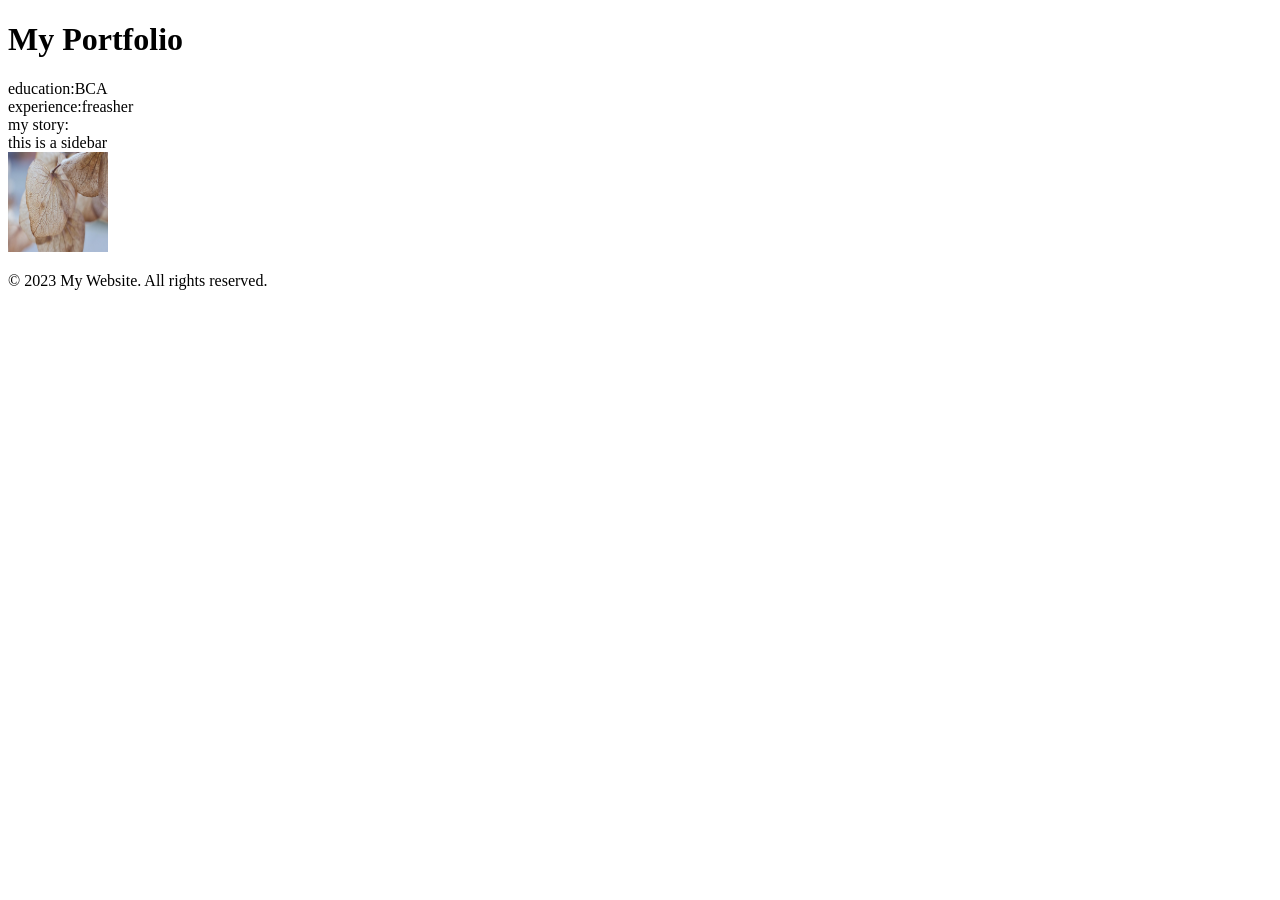
==== index.html @ 4295e53b "tags" ====
<!DOCTYPE html>
<html lang="en">
<head>
    <meta charset="UTF-8">
    <meta name="viewport" content="width=device-width, initial-scale=1.0">
    <title>Document</title>
</head>
<body>
    <header>
        <h1>My Portfolio</h1>
    </header>
    <main>
        <section>education:BCA</section>
        <section>experience:freasher</section>
        <article>my story:</article>
        <aside>this is a sidebar</aside>
        <a href="https://github.com/Yogeshjadhav-007/learning_html_yt" target="_blank">
            <img src="images/leaves-8502147_640.jpg" alt="" height="100px" width="100px">
        </a>
    </main>
    <footer>
        <p>&copy; 2023 My Website. All rights reserved.</p>
    </footer>
</body>
</html>
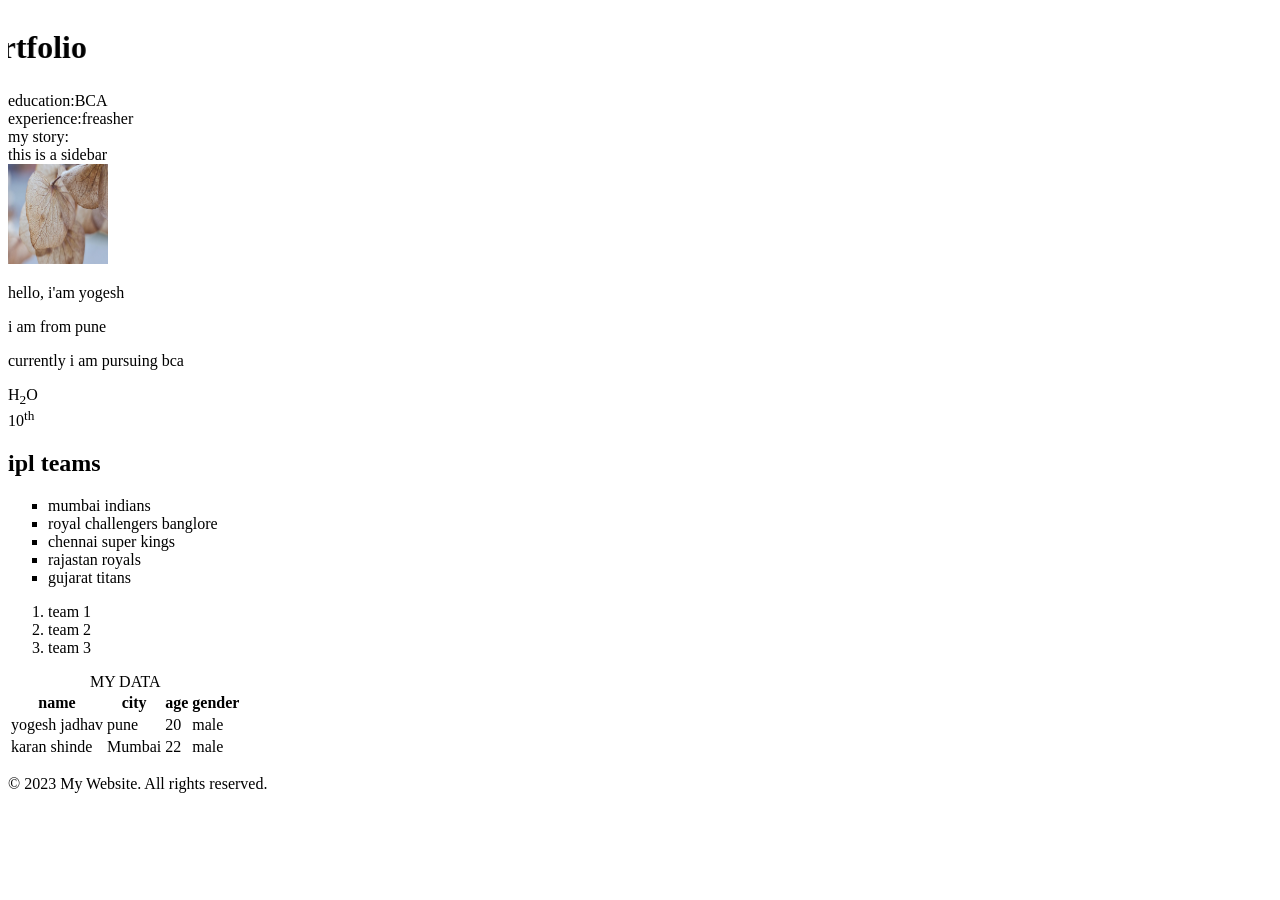
==== commit e9d564b3: "list tags,inline elements,block level elements" ====
--- a/index.html
+++ b/index.html
@@ -7,16 +7,78 @@
 </head>
 <body>
     <header>
-        <h1>My Portfolio</h1>
+        <marquee behavior="" direction="right">
+            <h1>My Portfolio</h1>
+        </marquee>
     </header>
     <main>
         <section>education:BCA</section>
         <section>experience:freasher</section>
         <article>my story:</article>
         <aside>this is a sidebar</aside>
-        <a href="https://github.com/Yogeshjadhav-007/learning_html_yt" target="_blank">
-            <img src="images/leaves-8502147_640.jpg" alt="" height="100px" width="100px">
+        <a href="https://github.com/Yogeshjadhav-007/learning_html_yt" target="_blank" rel="noopener noreferrer" title="View GitHub repository">
+            <img src="images/leaves-8502147_640.jpg" 
+            alt="Leaves illustration" height="100px" 
+            width="100px">
         </a>
+        <div>
+            <p>hello, i'am yogesh</p>
+            <p>i am from pune</p>
+            <p>currently i am pursuing bca</p>
+        </div>
+        <div>
+            H<sub>2</sub>O 
+            <br>
+            10<sup>th</sup>
+        </div>
+        <!-- lists  -->
+         <div>
+            <h2>ipl teams</h2>
+            <ul type="square">
+                <li>mumbai indians</li>
+                <li>royal challengers banglore</li>
+                <li>chennai super kings</li>
+                <li>rajastan royals</li>
+                <li>gujarat titans</li>
+            </ul>
+            <ol>
+                <li>team 1</li>
+                <li>team 2</li>
+                <li>team 3</li>
+            </ol>
+         </div>
+         <div>
+            <table>
+                <caption>MY DATA</caption>
+                <thead>
+                <tr>
+                    <th>name</th>
+                    <th>city</th>
+                    <th>age</th>
+                    <th>gender</th>
+                </tr>
+                </thead>
+                <tbody>
+                <tr>
+                    <td>yogesh jadhav</td>
+                    <td>pune</td>
+                    <td>20</td>
+                    <td>male</td>
+                </tr>
+                <tr>
+                    <td>karan shinde</td>
+                    <td> Mumbai</td>
+                    <td>22</td>
+                    <td>male</td>
+                </tr>
+                </tbody>
+            </table>
+         </div>
+         <div>
+            <form action="">
+                
+            </form>
+         </div>
     </main>
     <footer>
         <p>&copy; 2023 My Website. All rights reserved.</p>
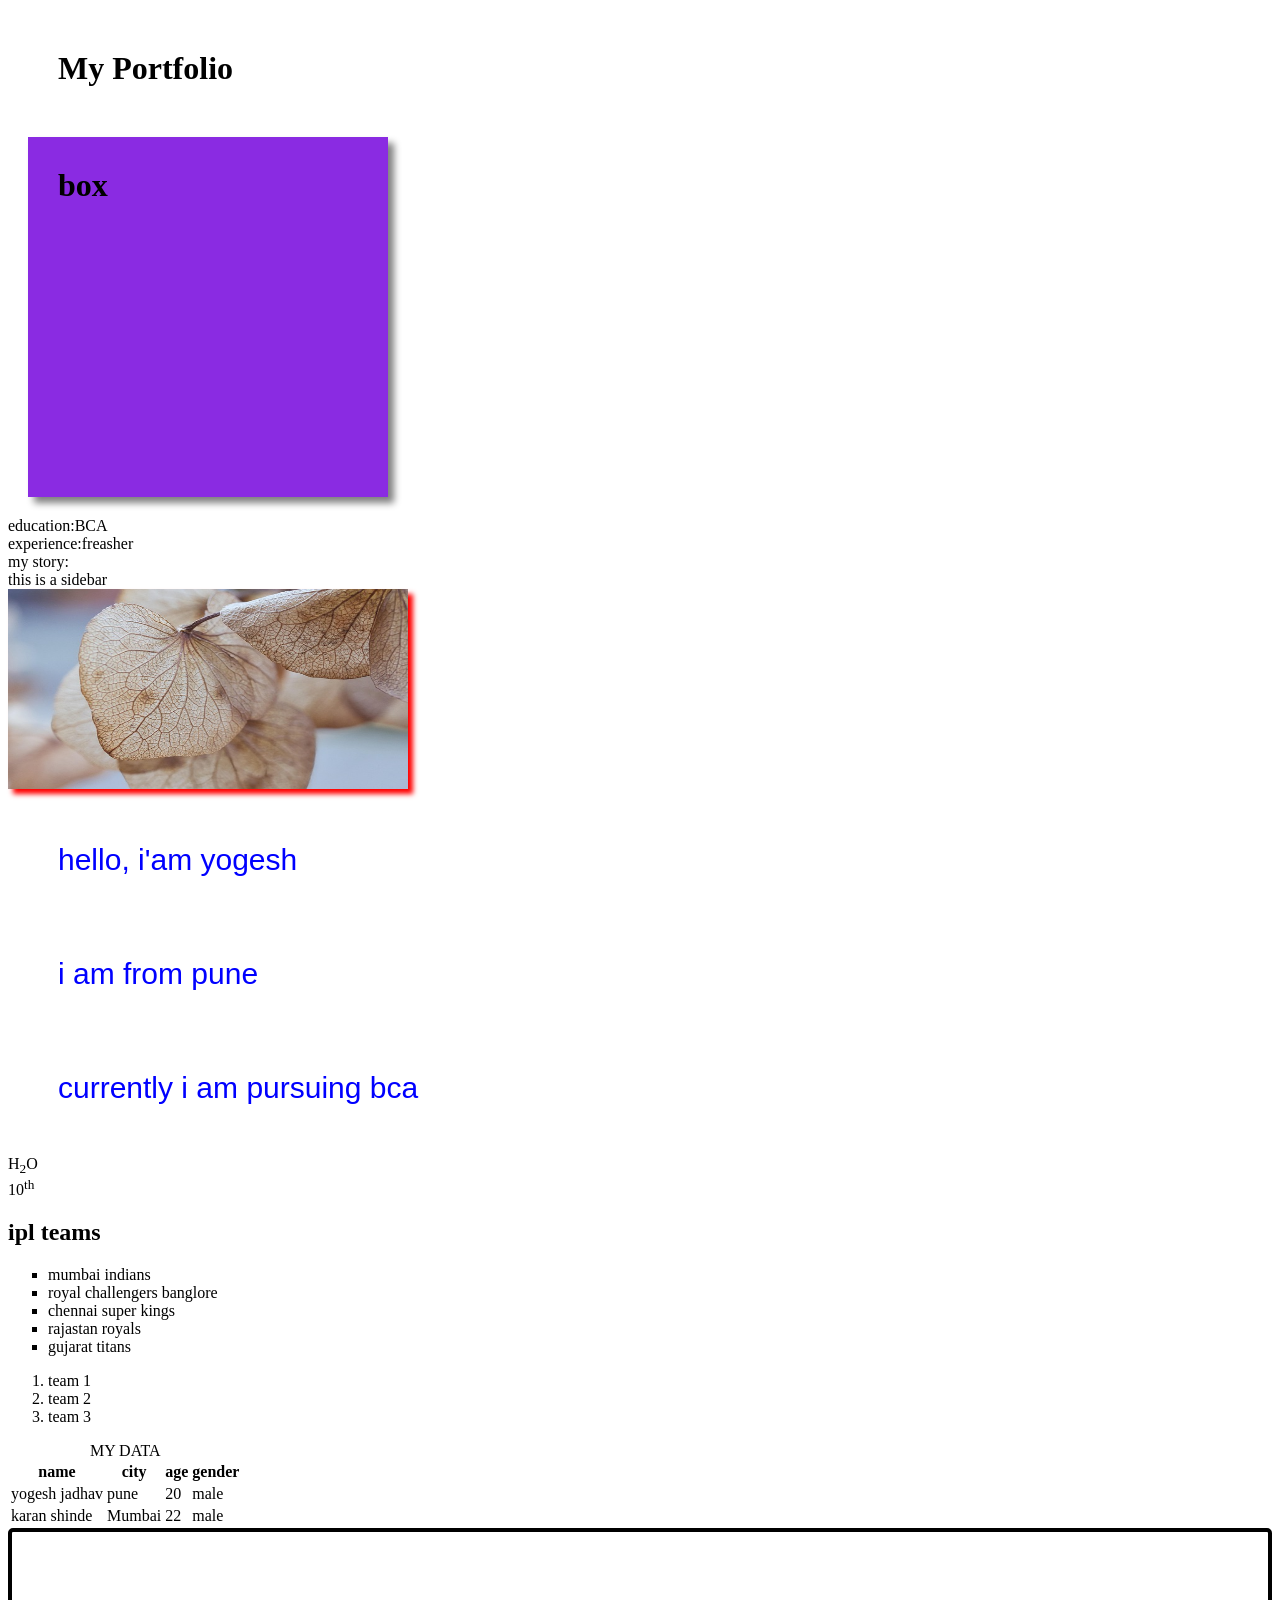
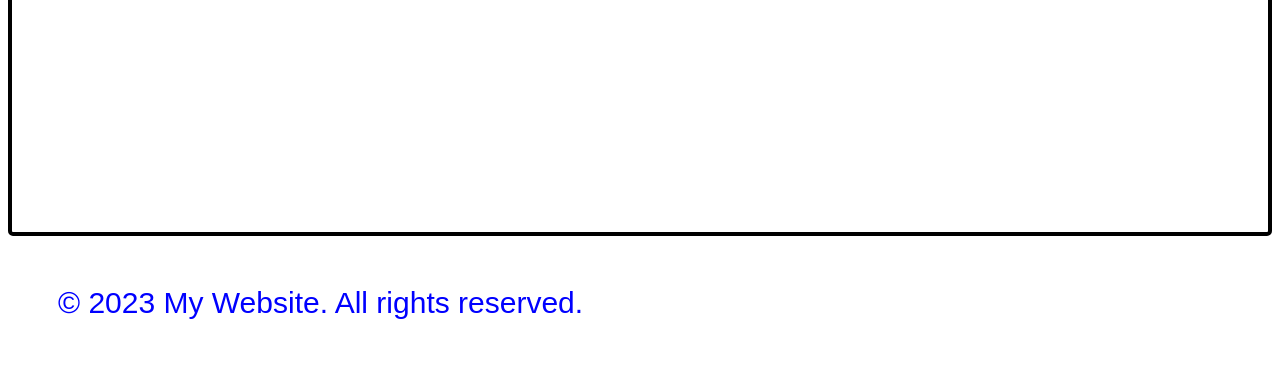
==== commit b5b789a0: "html" ====
--- a/index.html
+++ b/index.html
@@ -4,14 +4,14 @@
     <meta charset="UTF-8">
     <meta name="viewport" content="width=device-width, initial-scale=1.0">
     <title>Document</title>
+    <link rel="stylesheet" href="index.css">
 </head>
 <body>
     <header>
-        <marquee behavior="" direction="right">
             <h1>My Portfolio</h1>
-        </marquee>
     </header>
     <main>
+        <h1 class="t_box">box</h1>
         <section>education:BCA</section>
         <section>experience:freasher</section>
         <article>my story:</article>
@@ -19,7 +19,7 @@
         <a href="https://github.com/Yogeshjadhav-007/learning_html_yt" target="_blank" rel="noopener noreferrer" title="View GitHub repository">
             <img src="images/leaves-8502147_640.jpg" 
             alt="Leaves illustration" height="100px" 
-            width="100px">
+            width="100px" class="in_img">
         </a>
         <div>
             <p>hello, i'am yogesh</p>
@@ -76,7 +76,7 @@
          </div>
          <div>
             <form action="">
-                
+
             </form>
          </div>
     </main>
--- a/index.css
+++ b/index.css
@@ -0,0 +1,62 @@
+.in_img{
+    height: 200px;
+    width: 400px;
+    box-shadow: 5px 5px 5px red;
+}
+.in_img:hover{
+    background-color: aqua;
+}
+.t_box{
+    height: 300px;
+    width: 300px;
+    background-color: blueviolet;
+    box-shadow: 6px 6px 7px grey;
+}
+/* types of selectors:
+1. element selector */
+p{
+    font-family: Verdana, Geneva, Tahoma, sans-serif;
+    font-size: 30px;
+    color: blue;
+}
+/* 2. class selector */
+.para{
+    font-family: cursive;
+    font-size: 25px;
+    color: red;
+}
+/* 3. id selector */
+#para2{
+    font-family: 'Franklin Gothic Medium', 'Arial Narrow', Arial, sans-serif;
+    font-size: 20px;
+    color: green;
+}
+/* 4. universal selector */
+p,h1{
+    margin: 20px;
+    padding: 30px;
+}
+/* box model */
+.box_container{
+    height: 300px;
+    width: 350px;
+    background-color: red;
+    box-shadow: 5px 5px 6px green;
+    border: 5px solid purple;
+    border-radius: 4px;
+    background-image: url(images/hydrangea-8626927_640.jpg);
+    font-size: 30;
+    text-align: center;
+    justify-self: center;
+}
+form{
+    border: 4px solid black;
+    border-radius: 5px;
+    height: 300px;
+}
+label{
+    font-size: 30px;
+
+}
+
+
